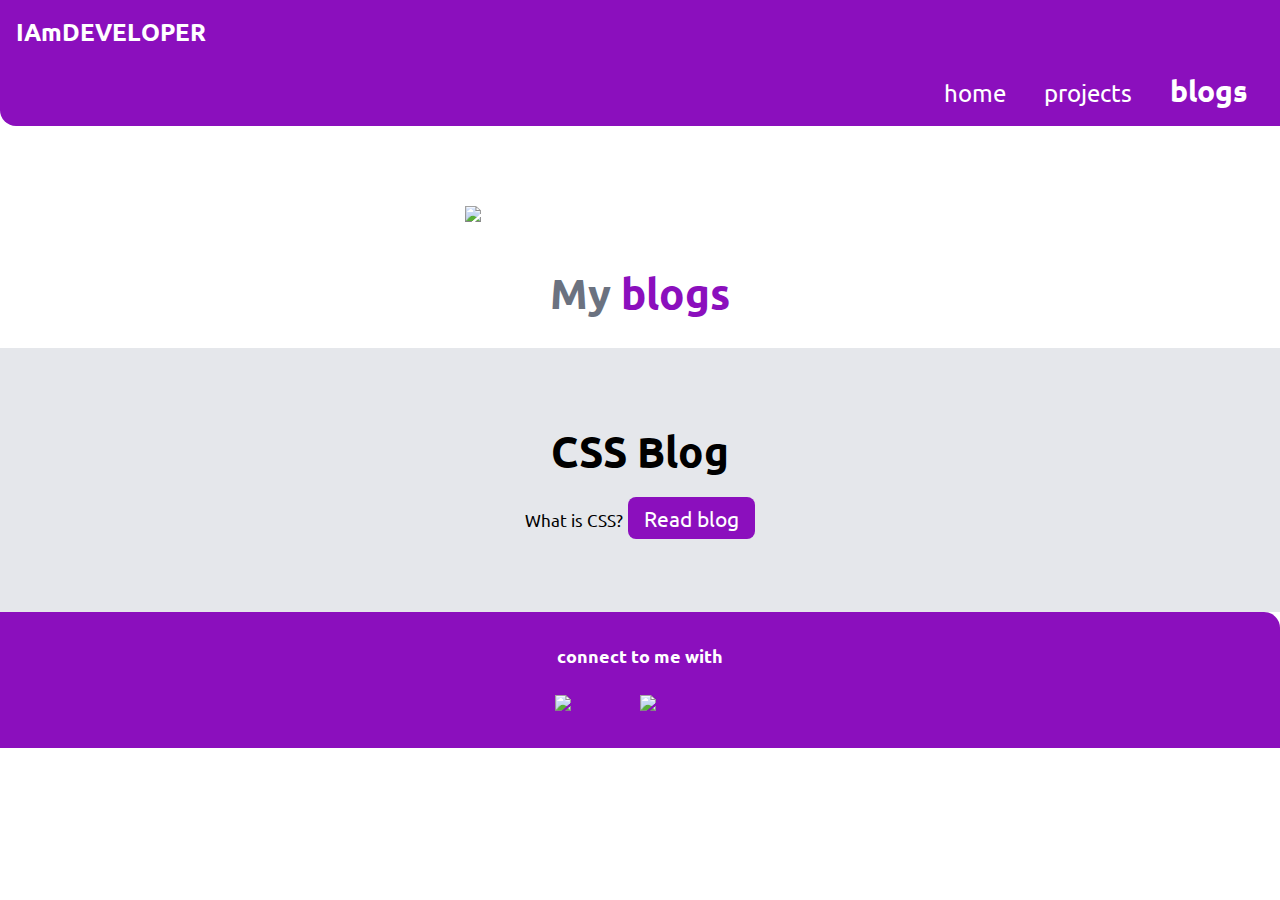
==== blogs.html @ bf7cae1d "fix:fixed some bugs" ====
<!DOCTYPE html>
<html lang="en">
<head>
    <meta charset="UTF-8">
    <meta http-equiv="X-UA-Compatible" content="IE=edge">
    <meta name="viewport" content="width=device-width, initial-scale=1.0">
    <title>blogs</title>
    <link href="/styles.css" rel="stylesheet">
</head>
<body>
    <nav class="navigation">
        <div class="iambrand">IAmDEVELOPER</div>
        <ul class="list-non-bullet nav-pills">
            <li class="list-item-inline">
                <a class="link" href="/">home</a>
            </li>
            <li class="list-item-inline">
                <a class="link" href="/projects.html">projects</a>
            </li>
            <li class="list-item-inline">
                <a style="font-size: 30px" class="link link-active" href="/blogs.html">blogs</a>
            </li>
        </ul>
    </nav>
    </body>
    <header class="header">
        <img class="header-image" src="images/Blog1.svg">
        <h1 class="header-heading">My <span class="color">blogs</span></h1>
       <!--<h2>This is my assignment to get <a href="https://neog.camp/qualifier/nine-point">markFive</a></h2>-->
    </header>

    <section class="section ow">
        <div style="padding-top: 0%;" class="container center-container margin-md"> 
<div class="blog margin-md">
    <h1>CSS Blog</h1>
<small>What is CSS?</small>
<a class="link link-primary" href="/blogs1.html">Read blog</a>
</div>
</div>
</section>

<div>
    
</div>

<footer class="footer">
    <div class="footer-header">connect to me with</div>
    <ul class="list-non-bullet">
        <li class="list-item-inline"><a class="link"href="https://github.com/tushargoyal812"><img class="git-image" src="images/github-sign.png" /><a></li>
        <li class="list-item-inline"><a class="link"href="https://twitter.com/@tusharg92308101
            "><img class="twitter-img" src="images/twitter.png" /></a></li>
        <li class="list-item-inline"><a class="link"href="https://www.linkedin.com/in/tushar-goyal-8868741b1/"><img class="linkedin-img" src="images/linkedin (1).png" alt=""></a></li>
    </ul>
</footer>
</html>
---- styles.css ----
@import url('https://fonts.googleapis.com/css2?family=Ubuntu:ital,wght@1,300&display=swap');
:root{
    --primary-color: #8b0fbd;
    --dark-gray: #6B7280;
    --light-gray: #E5E7EB;
}

body{
    font-family: 'Ubuntu', sans-serif;
    font-size: 1.3rem;
    margin: 0px;
}

/** container **/

.container{
    padding: 0rem 1rem;
}
.container h1{
    text-align: center;
}

hr{
    margin: 2rem 0rem;;
}

/**spaces**/

.margin-md{
    padding: 2rem;
}
    

.center-container{
    max-width: 600px;
    margin: auto;
}

/** links **/
.link{
    text-decoration: none;
    padding: 0.5rem 1rem;
    border-radius: 0.5rem;
    margin-bottom: 1rem;
}

.link-primary{
    background-color: var(--primary-color);
    color: white;
}

.link-secondary{
    color: var(--primary-color);
    border: 1px solid var(--primary-color);
}

/** lists **/

.list-non-bullet{
    list-style: none;
    padding-left: 0%;
    margin-bottom: 0%;
}

.list-item-inline{
    display: inline;
    padding: 0rem 1rem;
}

/** nav **/

.navigation{
    background-color: var(--primary-color);
    color: white;
   padding: 1rem;
   border-bottom-left-radius: 1rem;
   font-size: 1.5rem;;
}

.navigation .iambrand{
    font-weight: bold;
    font-size: 1.5rem;
}


.navigation .nav-pills{
    text-align: right;
}

.navigation .link-active{
    font-weight: bold;
}

.navigation .link{
    color: white;
    text-align: right;
    padding: 0rem;
}


/** header **/

.header{
    padding-left: 0rem;
    padding-top: 5rem;
    margin-left: 0%;
}

.header .header-image{
    max-width: 350px;
    margin: auto;
    display: block;
}

.header .header-heading{
    padding-top: 1rem;
    text-align: center;
    color: var(--dark-gray);
}

.header .header-heading .color{
    color: var(--primary-color);
}
.section{
    padding-bottom: 1rem;
    padding-top: 1rem;;
}


.section h1{
    text-align: center;
    
}
    
.ow{
    background-color: var(--light-gray);
   

}

/**footer**/

.footer{
    background-color: var(--primary-color);
    padding: 2rem 1rem;
    color: white;
    text-align: center;
    border-top-right-radius: 1rem;
}

.footer .link{
    color: white;
}

.footer .footer-header{
    font-weight: bold;
    font-size: large;
}

.footer ul{
    padding-inline-start: 0px;
}

.git-image 
{
    height: 4rem;
    transition: transform .2s;
  margin: 0 auto;
    
}
.git-image:hover{
    -ms-transform: scale(1.5); 
  -webkit-transform: scale(1.5); 
  transform: scale(1.5);
}

.twitter-img
{
    
    height: 4rem;
    transition: transform .2s;
  margin: 0 auto;
}
.twitter-img:hover{
    -ms-transform: scale(1.5); 
  -webkit-transform: scale(1.5); 
  transform: scale(1.5)
}

.linkedin-img
{
    height: 4rem;
    transition: transform .2s;
  margin: 0 auto;
}
.linkedin-img:hover{
    -ms-transform: scale(1.5); 
  -webkit-transform: scale(1.5); 
  transform: scale(1.5)
}
.blog
{
    text-align: center;
}
.blog-content
{
    margin: 5rem;
}
.color{
    color: gray;
    font-weight: bold;
}
.link-secondary:hover{
    background-color:rgba(44, 41, 41, 0.301)
}
.link-primary:hover
{
    background-color:rgba(84, 12, 94, 0.918);
}
p{
    text-align: center;
}
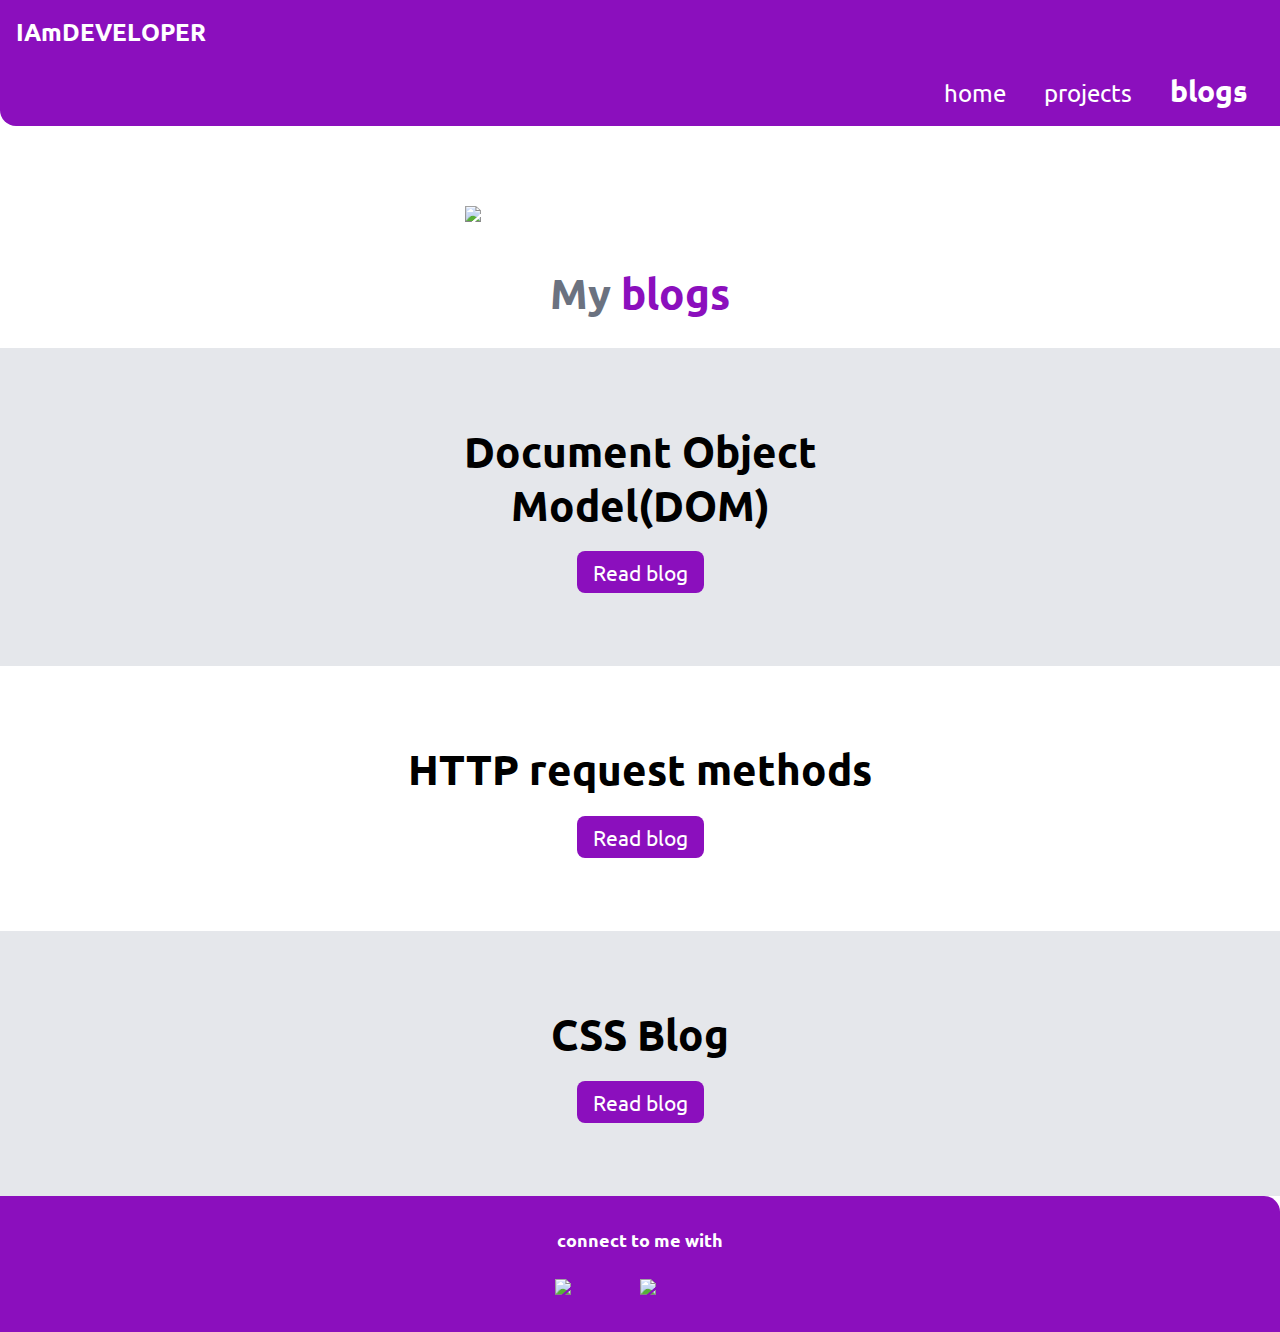
==== commit 2b6b7c06: "added blogs" ====
--- a/blogs.html
+++ b/blogs.html
@@ -29,12 +29,32 @@
        <!--<h2>This is my assignment to get <a href="https://neog.camp/qualifier/nine-point">markFive</a></h2>-->
     </header>
 
-    <section class="section ow">
-        <div style="padding-top: 0%;" class="container center-container margin-md"> 
+<section class="section ow">
+    <div style="padding-top: 0%;" class="container center-container margin-md"> 
 <div class="blog margin-md">
-    <h1>CSS Blog</h1>
-<small>What is CSS?</small>
-<a class="link link-primary" href="/blogs1.html">Read blog</a>
+<h1>Document Object Model(DOM)</h1>
+<!-- <small>What is CSS?</small> -->
+<a class="link link-primary" href="https://tushargoyal29.hashnode.dev/document-object-modeldom">Read blog</a>
+</div>
+</div>
+</section>
+
+<section class="section">
+    <div style="padding-top: 0%;" class="container center-container margin-md"> 
+<div class="blog margin-md">
+<h1>HTTP request methods</h1>
+<!-- <small>What is CSS?</small> -->
+<a class="link link-primary" href="https://tushargoyal29.hashnode.dev/http-request-methods">Read blog</a>
+</div>
+</div>
+</section>
+
+<section class="section ow">
+    <div style="padding-top: 0%;" class="container center-container margin-md"> 
+<div class="blog margin-md">
+<h1>CSS Blog</h1>
+<!-- <small>What is CSS?</small> -->
+<a class="link link-primary" href="https://tushargoyal29.hashnode.dev/what-is-css">Read blog</a>
 </div>
 </div>
 </section>
--- a/styles.css
+++ b/styles.css
@@ -15,6 +15,7 @@
 
 .container{
     padding: 0rem 1rem;
+    text-align: center;
 }
 .container h1{
     text-align: center;
@@ -42,6 +43,7 @@
     padding: 0.5rem 1rem;
     border-radius: 0.5rem;
     margin-bottom: 1rem;
+    
 }
 
 .link-primary{
@@ -217,6 +219,5 @@
 {
     background-color:rgba(84, 12, 94, 0.918);
 }
-p{
-    text-align: center;
-}+
+   